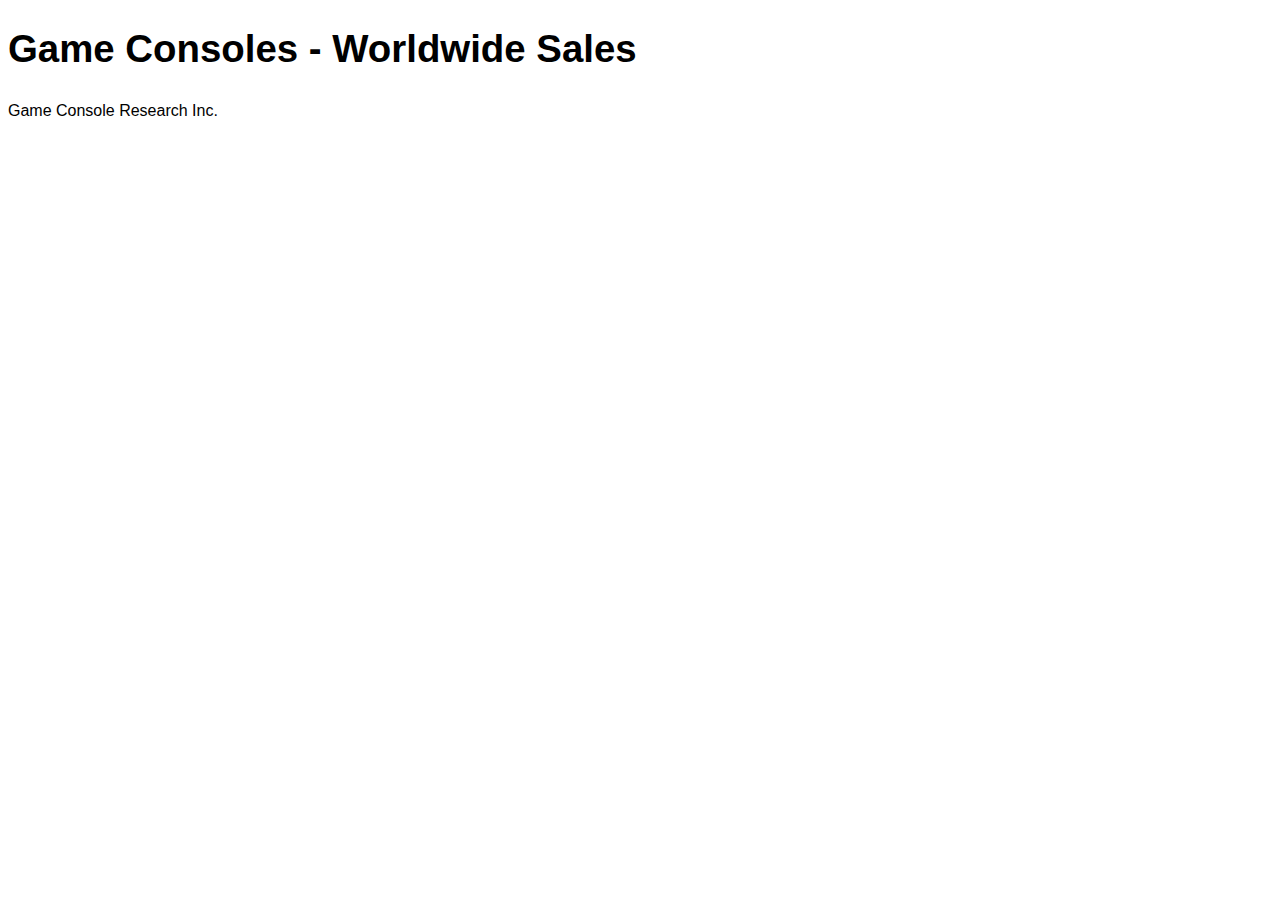
==== lesson-12/index.html @ a9437c72 "Initial commit" ====
<!DOCTYPE html>
<html lang="en">
<head>
		<meta charset="UTF-8">
		<title>Game Consoles - Worldwide Sales</title>
		<meta name="viewport" content="width=device-width, initial-scale=1.0">
		<!-- We're not normalizing this HTML on purpose so that we can see some of the default table rendering - normalize addresses some of the table display issues -->
		<link href="css/tables.css" rel="stylesheet" />
		<!-- Thanks to Tristen Brown for the excellent (dependency-free) table sorting script -->
		<script src="js/tablesort/tablesort.min.js"></script>
		<link href="js/tablesort/css/tablesort.css" rel="stylesheet">
		<script src="js/tables.js"></script>
</head>

<body>
	<header>
		<h1>Game Consoles - Worldwide Sales</h1>
	</header>
	<main>
<!-- STEP 1a: Start with the basic TABLE element -->

<!-- STEP 2: Build out a fitting CAPTION element -->

<!-- STEP 4: Build out column groups and columns if necessary -->

<!-- STEP 5a: Group the table heading rows with a THEAD -->

<!-- STEP 1b: Build out the appropriate number of rows with TR -->

<!-- STEP 1c: For each piece of table data, build a TD -->

<!-- STEP 3a: Where appropriate, replace any TD elements with table headings (TH) -->

<!-- STEP 3b: Associate TH with data rows and/or columns -->

<!-- STEP 5b: Move the table footer row(s) up to just below the THEAD and surround with a TFOOT -->

<!-- STEP 5c: Encapsulate the remainder of the table data rows with the TBODY tags -->

<!-- STEP 5d: Look at the rendering in the browser, then head to css/tables.css for the next step -->
	</main>
	<footer>
		<small>Game Console Research Inc.</small>
	</footer>
</body>
</html>
---- lesson-12/css/tables.css ----
@charset "utf-8";

html {
    font: 120%/1.2 "Trebuchet MS", Arial, Helvetica, sans-serif;
}
/* STEP 7: Collapse borders */
table {

/* STEP 9a: Adjust placement of table caption */

/* STEP 9b: Try different values for table-layout (https://developer.mozilla.org/en-US/docs/Web/CSS/table-layout) in conjunction with the width property. */

}
/* STEP 10b: Zebra striping for columns */
col:nth-child(2) {

}

/* STEP 8: Adjust padding for usability with TH and TD */
td, th {

}
th {
    background: rgba(225,225,225,1);
}
/* STEP 6: Align table headings in the table body */
tbody th {

}
thead tr:first-child th:first-child {
    /* Hide top left cell - it's empty */

}
/* STEP 10a: Zebra striping for rows */

tfoot td {
    font-size: 60%;
}
caption {
    font-size: 150%;
}
/* STEP 10c: Have a look at the result in the browser, then head to js/tables.js for the next step */
---- lesson-12/js/tablesort/css/tablesort.css ----
@charset "UTF-8";
/* Tablesort specific styling ---------- */
/* http://tristen.ca/tablesort/demo/  -- */
th.sort-header {
  cursor:pointer;
  }
th.sort-header::-moz-selection,
th.sort-header::selection {
  background:transparent;
  }
table th.sort-header:after {
  content:'';
  float:right;
  margin-top:7px;
  border-width:0 4px 4px;
  border-style:solid;
  border-color:#333 transparent;
  opacity: 0.4;
  visibility:hidden;
  }
table th sort-header:hover {
	background-color: #eee;
}
table th.sort-header:hover:after {
  visibility:visible;
  }
table th.sort-up:after,
table th.sort-down:after,
table th.sort-down:hover:after {
  visibility:visible;
  opacity:1;
  }
table th.sort-up:after {
  border-bottom:none;
  border-width:4px 4px 0;
  }
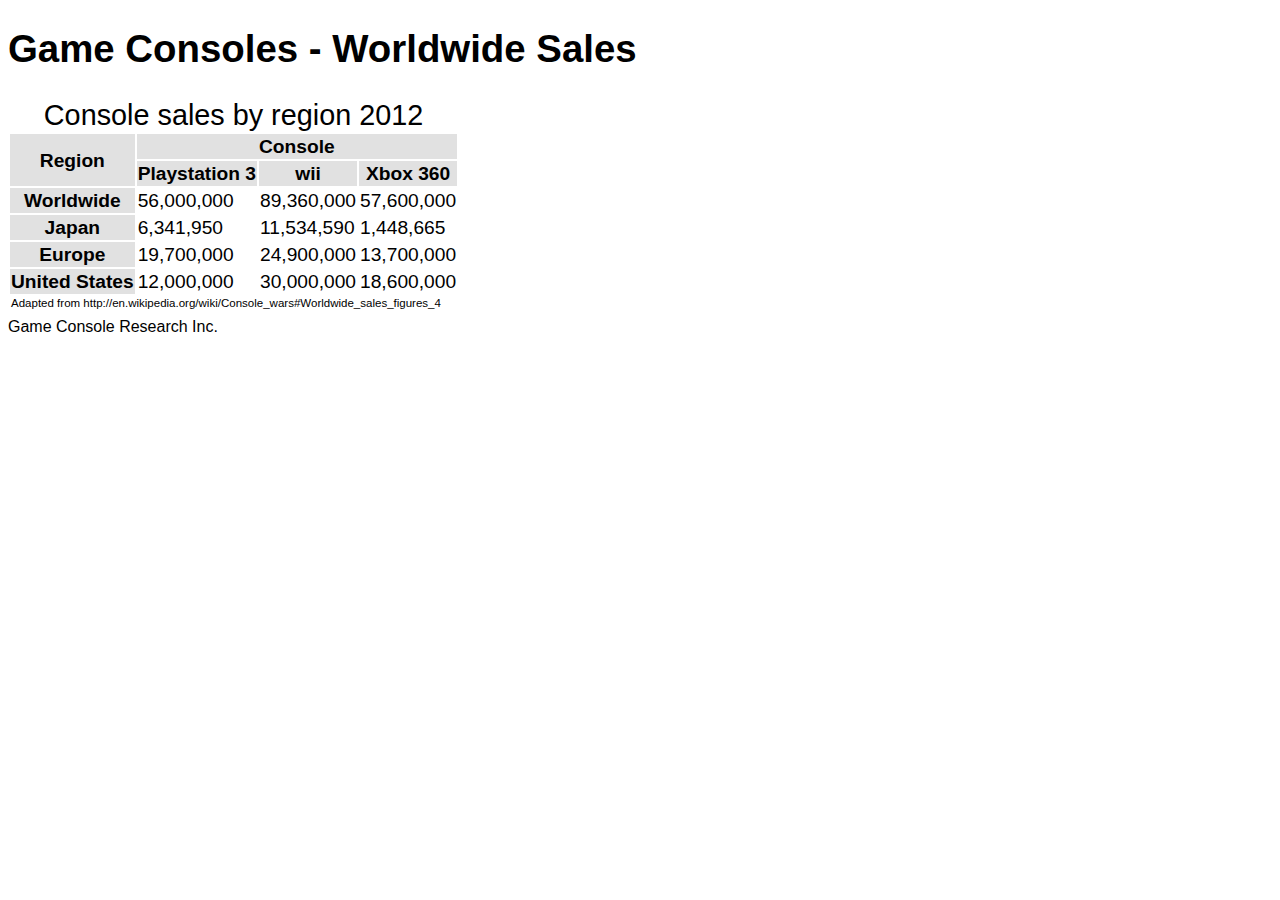
==== commit 7354f27d: "Completed HTML table structured" ====
--- a/lesson-12/index.html
+++ b/lesson-12/index.html
@@ -5,7 +5,7 @@
 		<title>Game Consoles - Worldwide Sales</title>
 		<meta name="viewport" content="width=device-width, initial-scale=1.0">
 		<!-- We're not normalizing this HTML on purpose so that we can see some of the default table rendering - normalize addresses some of the table display issues -->
-		<link href="css/tables.css" rel="stylesheet" />
+		 <link href="css/tables.css" rel="stylesheet" />
 		<!-- Thanks to Tristen Brown for the excellent (dependency-free) table sorting script -->
 		<script src="js/tablesort/tablesort.min.js"></script>
 		<link href="js/tablesort/css/tablesort.css" rel="stylesheet">
@@ -18,15 +18,66 @@
 	</header>
 	<main>
 <!-- STEP 1a: Start with the basic TABLE element -->
-
+<table >
 <!-- STEP 2: Build out a fitting CAPTION element -->
-
+<caption>Console sales by region 2012</caption>
 <!-- STEP 4: Build out column groups and columns if necessary -->
-
+<colgroup>
+	<col>
+</colgroup>
+<colgroup>
+	<col>
+	<col>
+	<col>
+</colgroup>
 <!-- STEP 5a: Group the table heading rows with a THEAD -->
 
 <!-- STEP 1b: Build out the appropriate number of rows with TR -->
-
+<thead>
+	<tr>
+		<th rowspan="2">Region</th>
+		<th colspan="3">Console</th>
+	</tr>
+	<tr>
+		
+		<th scope="col">Playstation 3</th>
+		<th scope="col">wii</th>
+		<th scope="col">Xbox 360</th>
+	</tr>
+</thead>
+<tbody>
+<tr>
+	<th scope="row">Worldwide</th>
+	<td>56,000,000</td>
+	<td>89,360,000</td>
+	<td>57,600,000</td>
+</tr>
+<tr >
+	<th scope="row">Japan</th>
+	<td>6,341,950</td>
+	<td>11,534,590</td>
+	<td>1,448,665</td>
+</tr>
+<tr>
+	<th scope="row">Europe</th>
+	<td>19,700,000</td>
+	<td>24,900,000</td>
+	<td>13,700,000</td>
+</tr>
+<tr>
+	<th scope="row">United States</th>
+	<td>12,000,000</td>
+	<td>30,000,000</td>
+	<td>18,600,000</td>
+</tr>
+</tbody>
+<tfoot>
+	<tr>
+		<td colspan="4">
+		Adapted from http://en.wikipedia.org/wiki/Console_wars#Worldwide_sales_figures_4
+		</td>
+	</tr>
+</tfoot>
 <!-- STEP 1c: For each piece of table data, build a TD -->
 
 <!-- STEP 3a: Where appropriate, replace any TD elements with table headings (TH) -->
@@ -38,6 +89,8 @@
 <!-- STEP 5c: Encapsulate the remainder of the table data rows with the TBODY tags -->
 
 <!-- STEP 5d: Look at the rendering in the browser, then head to css/tables.css for the next step -->
+
+</table>
 	</main>
 	<footer>
 		<small>Game Console Research Inc.</small>
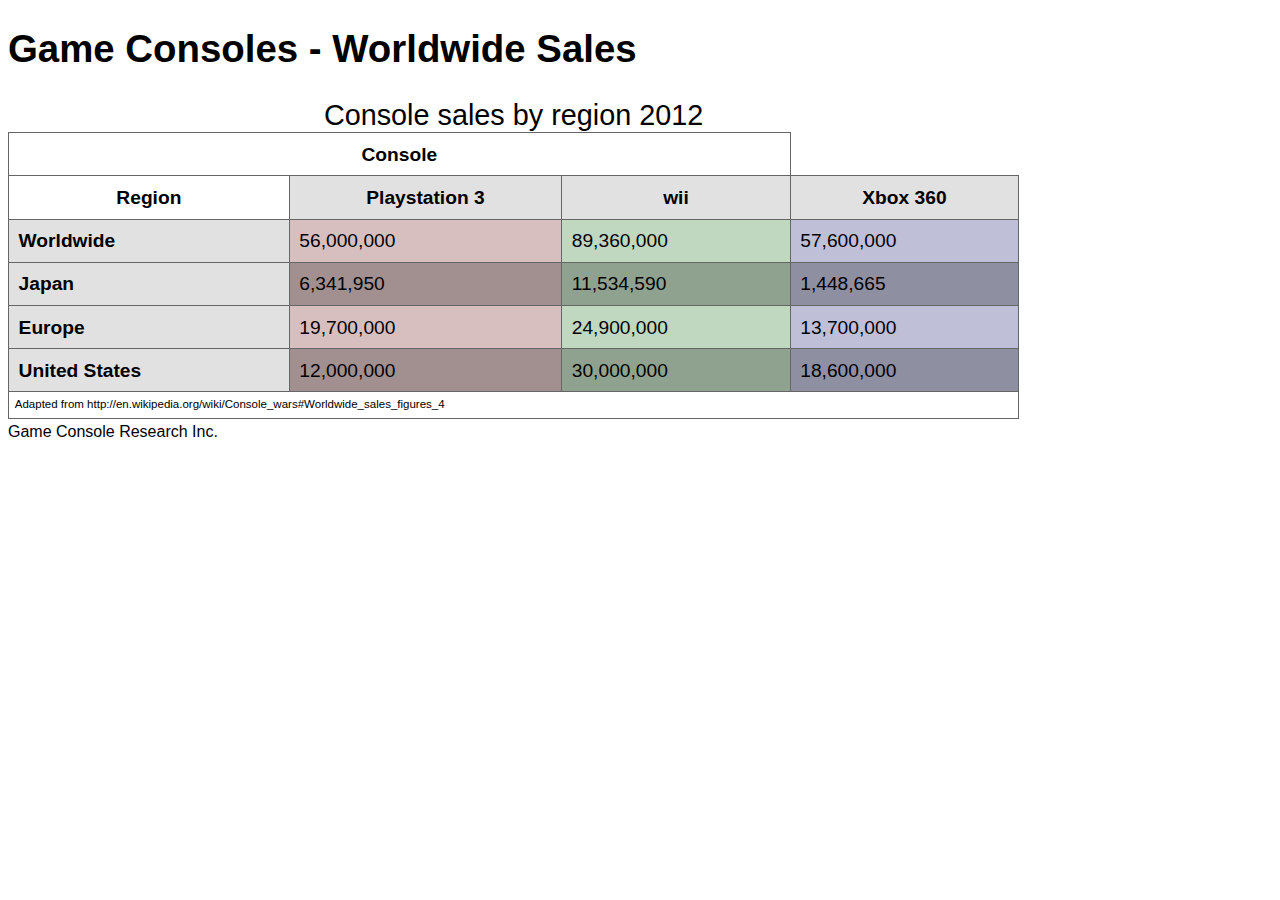
==== commit 796be853: "completed lesson-12." ====
--- a/lesson-12/index.html
+++ b/lesson-12/index.html
@@ -35,11 +35,11 @@
 <!-- STEP 1b: Build out the appropriate number of rows with TR -->
 <thead>
 	<tr>
-		<th rowspan="2">Region</th>
+		
 		<th colspan="3">Console</th>
 	</tr>
 	<tr>
-		
+		<th scope="col">Region</th>
 		<th scope="col">Playstation 3</th>
 		<th scope="col">wii</th>
 		<th scope="col">Xbox 360</th>
--- a/lesson-12/css/tables.css
+++ b/lesson-12/css/tables.css
@@ -5,34 +5,45 @@
 }
 /* STEP 7: Collapse borders */
 table {
-
+    border-collapse: collapse;
 /* STEP 9a: Adjust placement of table caption */
-
+caption-side: top;
 /* STEP 9b: Try different values for table-layout (https://developer.mozilla.org/en-US/docs/Web/CSS/table-layout) in conjunction with the width property. */
+    table-layout: auto;
+    width: 80%;
 
 }
 /* STEP 10b: Zebra striping for columns */
-col:nth-child(2) {
-
+colgroup + colgroup col:nth-child(1) {
+    background-color: rgb(100, 0, 0, 0.25);
+}
+colgroup + colgroup col:nth-child(2) {
+    background-color: rgb(0, 100, 0, 0.25);
+}
+colgroup + colgroup col:nth-child(3) {
+    background-color: rgb(0, 0, 100, 0.25);
 }
 
 /* STEP 8: Adjust padding for usability with TH and TD */
 td, th {
-
+    padding: 0.5em;
+    border: 1px solid #666;
 }
 th {
     background: rgba(225,225,225,1);
 }
 /* STEP 6: Align table headings in the table body */
 tbody th {
-
+    text-align: left;
 }
 thead tr:first-child th:first-child {
     /* Hide top left cell - it's empty */
 
 }
 /* STEP 10a: Zebra striping for rows */
-
+tbody tr:nth-child(even){
+    background-color: rgb(0, 0, 0, 0.25);
+}
 tfoot td {
     font-size: 60%;
 }
@@ -40,3 +51,7 @@
     font-size: 150%;
 }
 /* STEP 10c: Have a look at the result in the browser, then head to js/tables.js for the next step */
+thead th:nth-child(1){
+    background-color: transparent;
+    border-width: 0, 1px, 1px, 0;
+}